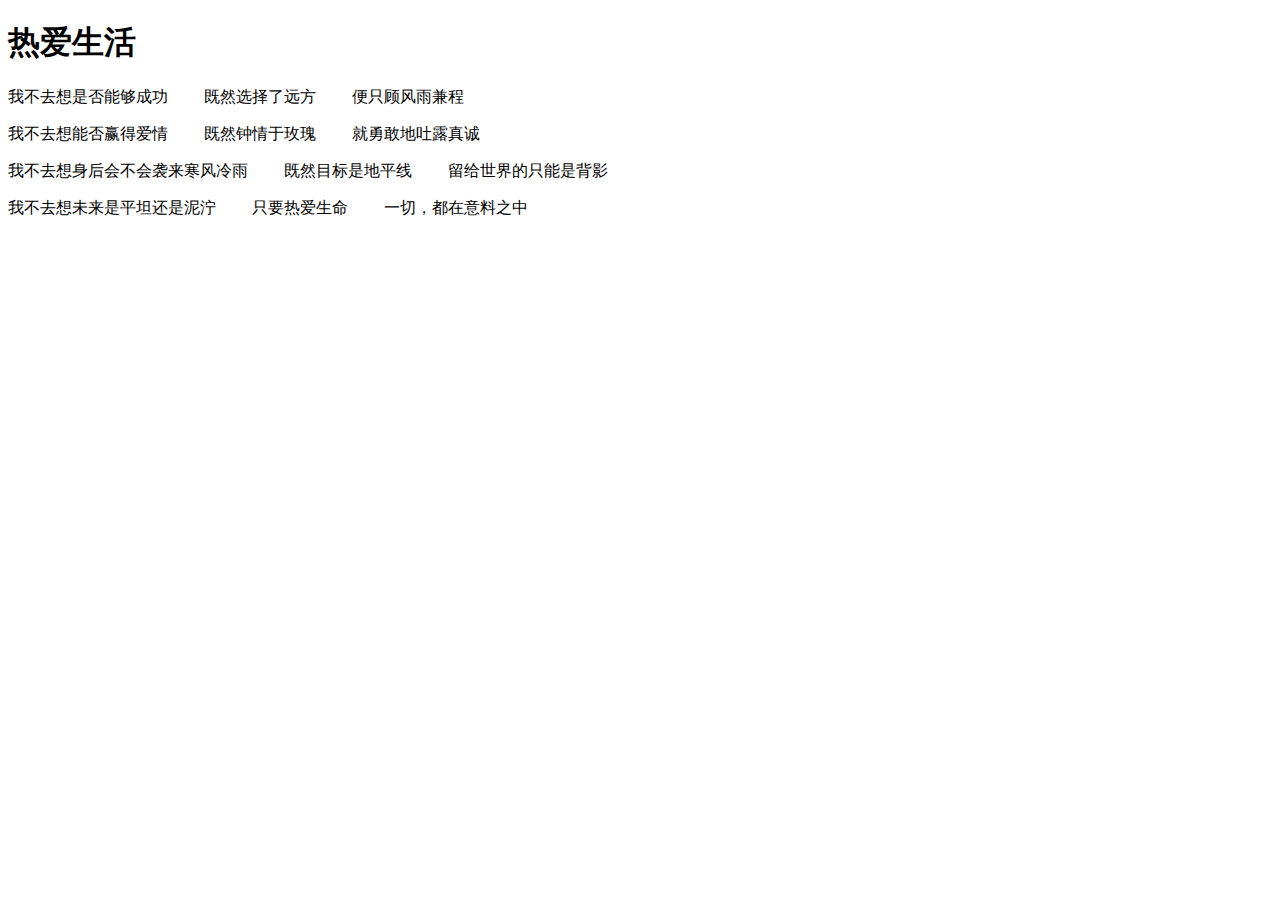
==== index.html @ 26198250 "添加了诗歌" ====
<!DOCTYPE html>
<html lang="en">
<head>
  <meta charset="UTF-8">
  <meta name="viewport" content="width=device-width, initial-scale=1.0">
  <title>每日一首</title>
  <link href="./index.css">
</head>
<body>
    <h1>热爱生活</h1>
    <p>我不去想是否能够成功
      　　既然选择了远方
      　　便只顾风雨兼程
    </p>
    <p>
      我不去想能否赢得爱情
      　　既然钟情于玫瑰
      　　就勇敢地吐露真诚
    </p>  
    <p>
      我不去想身后会不会袭来寒风冷雨
      　　既然目标是地平线
      　　留给世界的只能是背影
    </p>
    <p>
      我不去想未来是平坦还是泥泞
      　　只要热爱生命
      　　一切，都在意料之中
    </p>
</body>
</html>
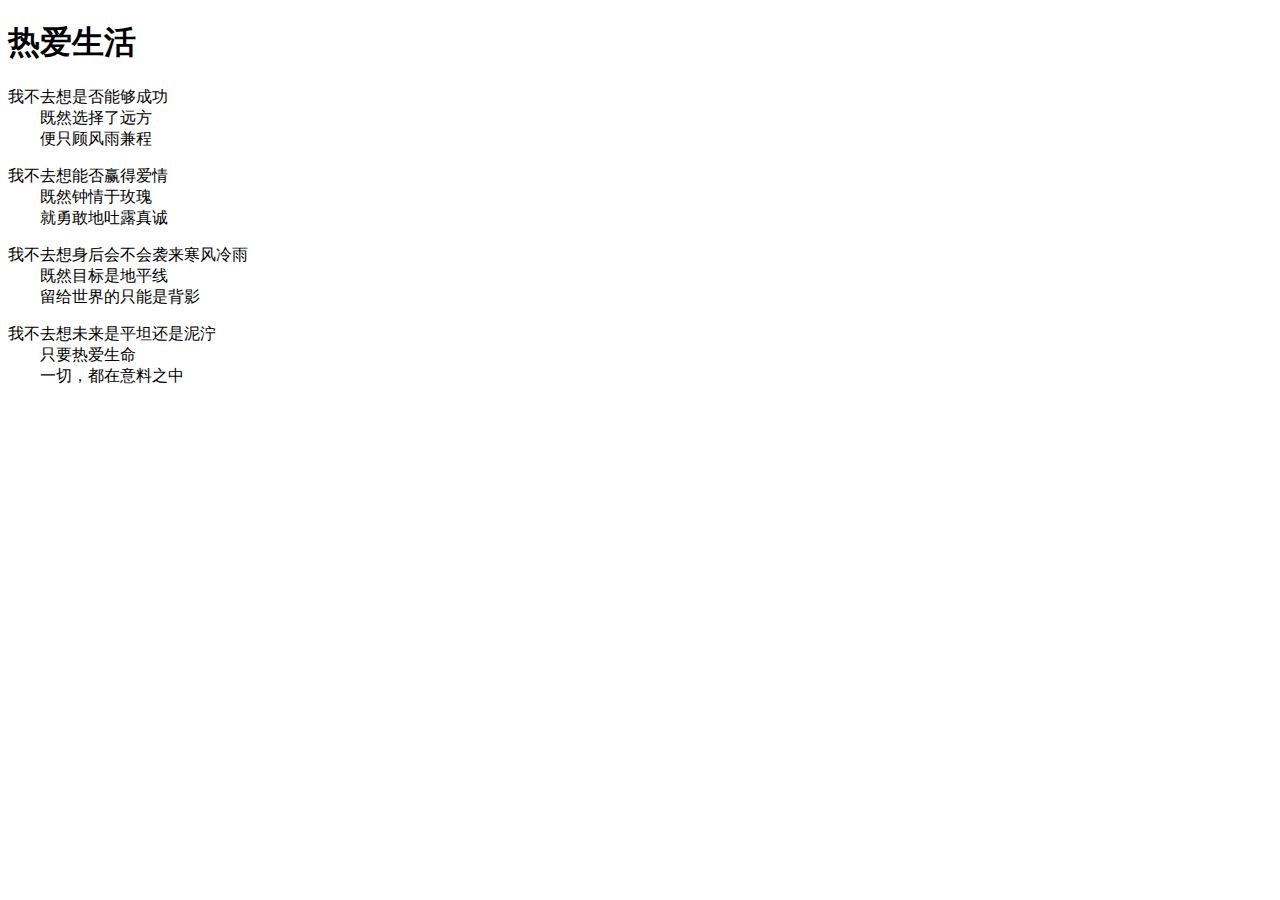
==== commit 8c5e507f: "更改了诗歌的样式" ====
--- a/index.html
+++ b/index.html
@@ -8,24 +8,25 @@
 </head>
 <body>
     <h1>热爱生活</h1>
-    <p>我不去想是否能够成功
-      　　既然选择了远方
-      　　便只顾风雨兼程
+    <p>我不去想是否能够成功<br/>
+      
+      　　既然选择了远方<br/>
+      　　便只顾风雨兼程<br/>
     </p>
     <p>
-      我不去想能否赢得爱情
-      　　既然钟情于玫瑰
-      　　就勇敢地吐露真诚
+      我不去想能否赢得爱情<br/>
+      　　既然钟情于玫瑰<br/>
+      　　就勇敢地吐露真诚<br/>
     </p>  
     <p>
-      我不去想身后会不会袭来寒风冷雨
-      　　既然目标是地平线
-      　　留给世界的只能是背影
+      我不去想身后会不会袭来寒风冷雨<br/>
+      　　既然目标是地平线<br/>
+      　　留给世界的只能是背影<br/>
     </p>
     <p>
-      我不去想未来是平坦还是泥泞
-      　　只要热爱生命
-      　　一切，都在意料之中
+      我不去想未来是平坦还是泥泞<br/>
+      　　只要热爱生命<br/>
+      　　一切，都在意料之中<br/>
     </p>
 </body>
 </html>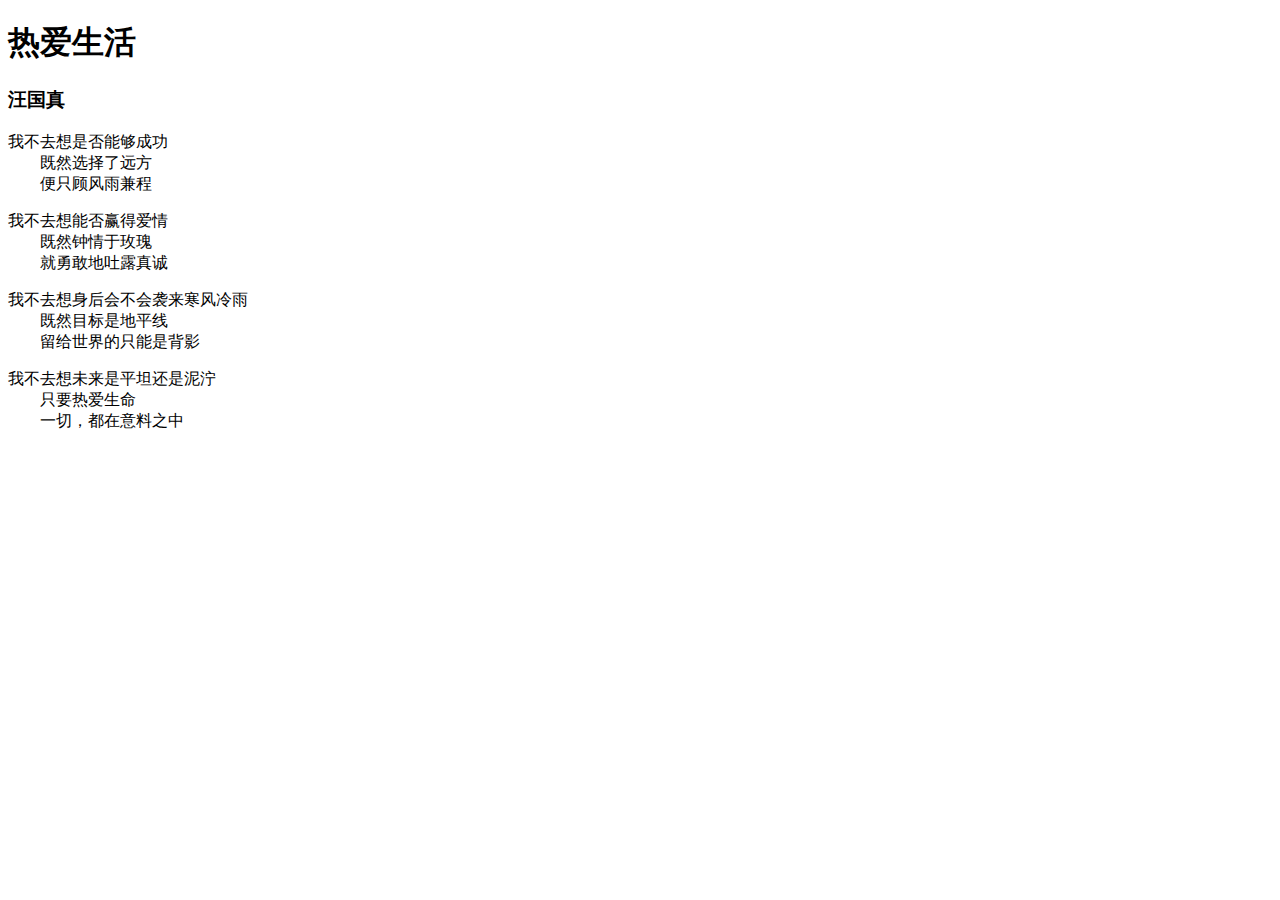
==== commit 3def1450: "添加了部分css" ====
--- a/index.html
+++ b/index.html
@@ -8,6 +8,7 @@
 </head>
 <body>
     <h1>热爱生活</h1>
+    <h3>汪国真</h3>
     <p>我不去想是否能够成功<br/>
       
       　　既然选择了远方<br/>
--- a/index.css
+++ b/index.css
@@ -0,0 +1,10 @@
+body,html{
+  width: 100%;
+  height: 100%;
+}
+h1{
+  text-align: center;
+}
+p{
+  text-align: center;
+}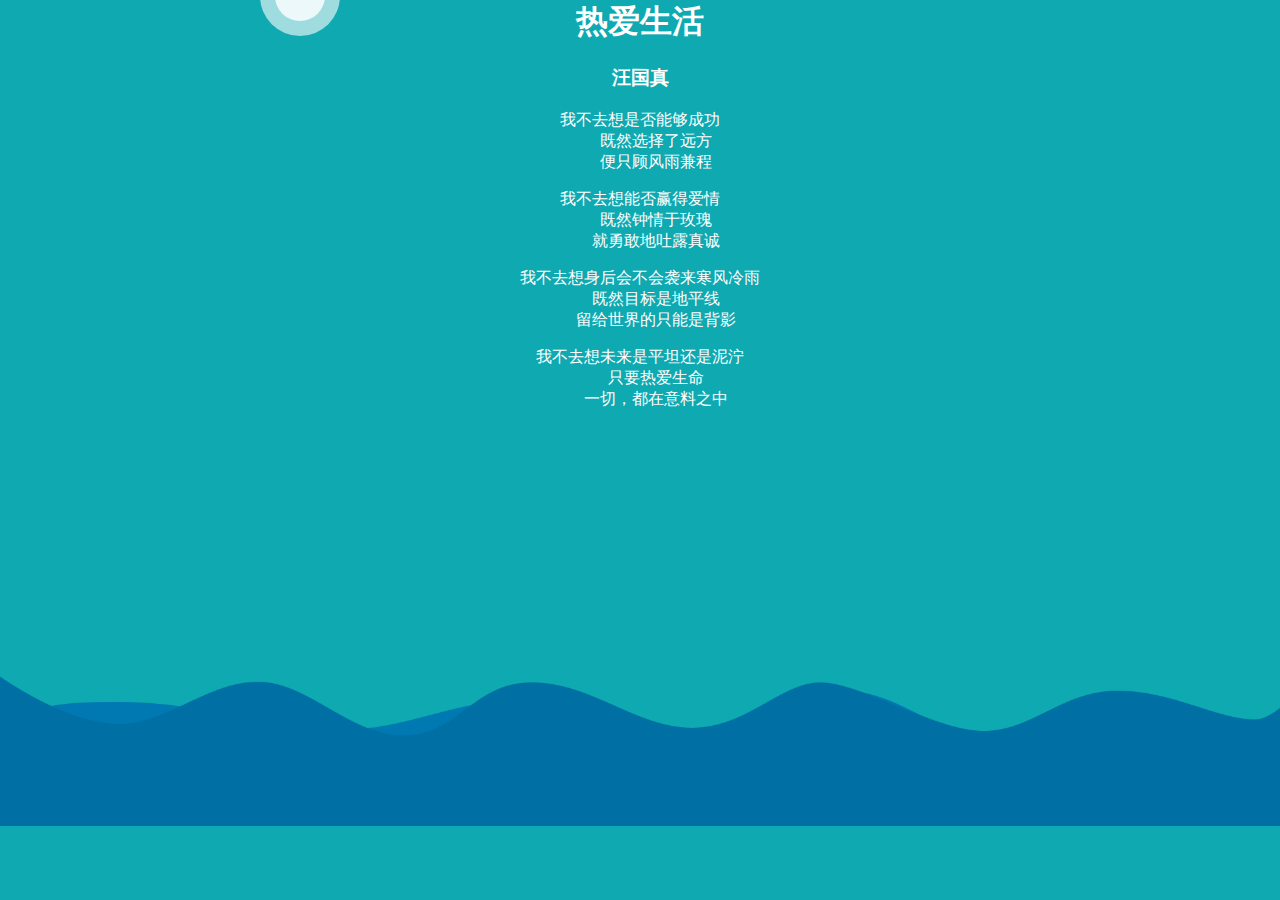
==== commit eaf92123: "添加了css样式" ====
--- a/index.html
+++ b/index.html
@@ -1,33 +1,153 @@
 <!DOCTYPE html>
 <html lang="en">
+
 <head>
   <meta charset="UTF-8">
   <meta name="viewport" content="width=device-width, initial-scale=1.0">
   <title>每日一首</title>
-  <link href="./index.css">
+  <!-- <link rel="./index.css"></link> -->
+  <style>
+    body,
+    html {
+      width: 100%;
+      height: 100%;
+      margin: 0;
+      padding: 0;
+      text-align: center;
+      color: white;
+      background: url('https://tse3-mm.cn.bing.net/th/id/OIP.ohC8mRGUzKp_3r6QY7Ru9wHaNK?pid=Api&rs=1') repeat-x;
+      height: 100%;
+    }
+
+    h1 {
+      margin-top: 0;
+    }
+
+    html,
+    body {
+      width: 100%;
+      height: 100%;
+      margin: 0;
+      padding: 0;
+      background-color: #0EA9B1;
+    }
+
+    .box {
+      width: 100%;
+      height: 200px;
+      position: relative;
+      left: 0;
+      top: 180px;
+    }
+
+    .box img {
+      position: absolute;
+      width: 100%;
+      bottom: -20px;
+      left: 0;
+    }
+
+    .box img:nth-child(1) {
+      animation: move 1.5s linear infinite alternate;
+    }
+
+    .box img:nth-child(2) {
+      animation: move 1.6s 0.5s linear infinite alternate;
+    }
+
+
+    @keyframes move {
+      from {
+        bottom: 0px;
+      }
+
+      to {
+        bottom: -50px;
+      }
+    }
+
+    .sun {
+      width: 100px;
+      height: 100px;
+      position: absolute;
+      left: 250px;
+      top: -660px;
+    }
+
+    .sun:after {
+      content: "";
+      display: block;
+      width: 50px;
+      height: 50px;
+      border-radius: 50%;
+      background-color: rgba(255, 255, 255, .8);
+      position: absolute;
+      left: 50%;
+      margin-left: -25px;
+      top: 50%;
+      margin-top: -25px;
+      animation: scale 1s linear infinite alternate;
+    }
+
+    .sun:before {
+      content: "";
+      display: block;
+      width: 80px;
+      height: 80px;
+      border-radius: 50%;
+      background-color: rgba(255, 255, 255, .6);
+      position: absolute;
+      left: 50%;
+      margin-left: -40px;
+      top: 50%;
+      margin-top: -40px;
+      animation: scale 1s 0.5s linear infinite alternate;
+    }
+
+
+    @keyframes scale {
+      from {
+        box-shadow: 0px 0px 0px #fff;
+        transform: scale(1);
+      }
+
+      to {
+        box-shadow: 0px 0px 50px #fff;
+        transform: scale(1.2);
+      }
+    }
+  </style>
 </head>
+
 <body>
-    <h1>热爱生活</h1>
-    <h3>汪国真</h3>
-    <p>我不去想是否能够成功<br/>
-      
-      　　既然选择了远方<br/>
-      　　便只顾风雨兼程<br/>
-    </p>
-    <p>
-      我不去想能否赢得爱情<br/>
-      　　既然钟情于玫瑰<br/>
-      　　就勇敢地吐露真诚<br/>
-    </p>  
-    <p>
-      我不去想身后会不会袭来寒风冷雨<br/>
-      　　既然目标是地平线<br/>
-      　　留给世界的只能是背影<br/>
-    </p>
-    <p>
-      我不去想未来是平坦还是泥泞<br/>
-      　　只要热爱生命<br/>
-      　　一切，都在意料之中<br/>
-    </p>
+  <h1>热爱生活</h1>
+  <h3>汪国真</h3>
+  <p>我不去想是否能够成功<br />
+
+    　　既然选择了远方<br />
+    　　便只顾风雨兼程<br />
+  </p>
+  <p>
+    我不去想能否赢得爱情<br />
+    　　既然钟情于玫瑰<br />
+    　　就勇敢地吐露真诚<br />
+  </p>
+  <p>
+    我不去想身后会不会袭来寒风冷雨<br />
+    　　既然目标是地平线<br />
+    　　留给世界的只能是背影<br />
+  </p>
+  <p>
+    我不去想未来是平坦还是泥泞<br />
+    　　只要热爱生命<br />
+    　　一切，都在意料之中<br />
+  </p>
+  <div class="box">
+    <img src="img/1.png" alt="">
+    <img src="img/2.png" alt="">
+
+    <div class="sun"></div>
+  </div>
 </body>
+
 </html>